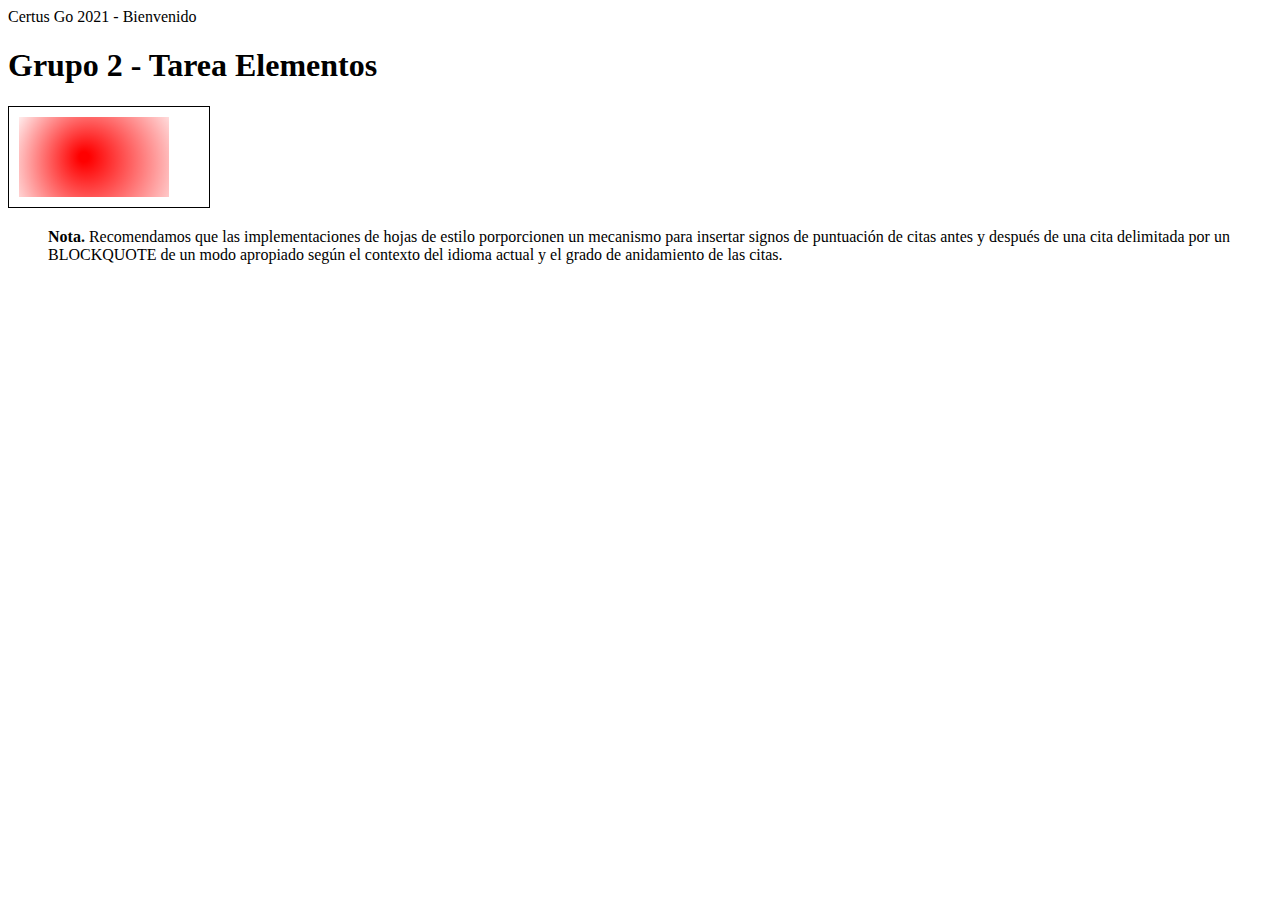
==== index.html @ 0d039963 "v22" ====
<!DOCTYPE html>
<html lang="en">
<head>
    <meta charset="UTF-8">
    <meta http-equiv="X-UA-Compatible" content="IE=edge">
    <meta name="viewport" content="width=device-width, initial-scale=1.0">
    <title>Certus Go</title>
</head>
<body>
    
    Certus Go 2021 - Bienvenido
    
    <h1 style="font: size 60px;">Grupo 2 - Tarea Elementos</h1>
   
    <canvas id="myCanvas" width="200" height="100" style="border:1px solid #000000;">
    </canvas>

    <script>
        var c = document.getElementById("myCanvas");
        var ctx = c.getContext("2d");
        
        // Create gradient
        var grd = ctx.createRadialGradient(75, 50, 5, 90, 60, 100);
        grd.addColorStop(0, "red");
        grd.addColorStop(1, "white");
        
        // Fill with gradient
        ctx.fillStyle = grd;
        ctx.fillRect(10, 10, 150, 80);
        </script>
<blockquote cite='http://html.conclase.net/w3c/html401...def-BLOCKQUOTE'>
    <p>
      <strong>Nota.</strong> Recomendamos que las implementaciones de hojas
      de estilo porporcionen un mecanismo para insertar signos de puntuación de citas
      antes y después de una cita delimitada por un BLOCKQUOTE de un modo apropiado según
      el contexto del idioma actual y el grado de anidamiento de las citas.
    </p>
  </blockquote>
  
</body>
</html>
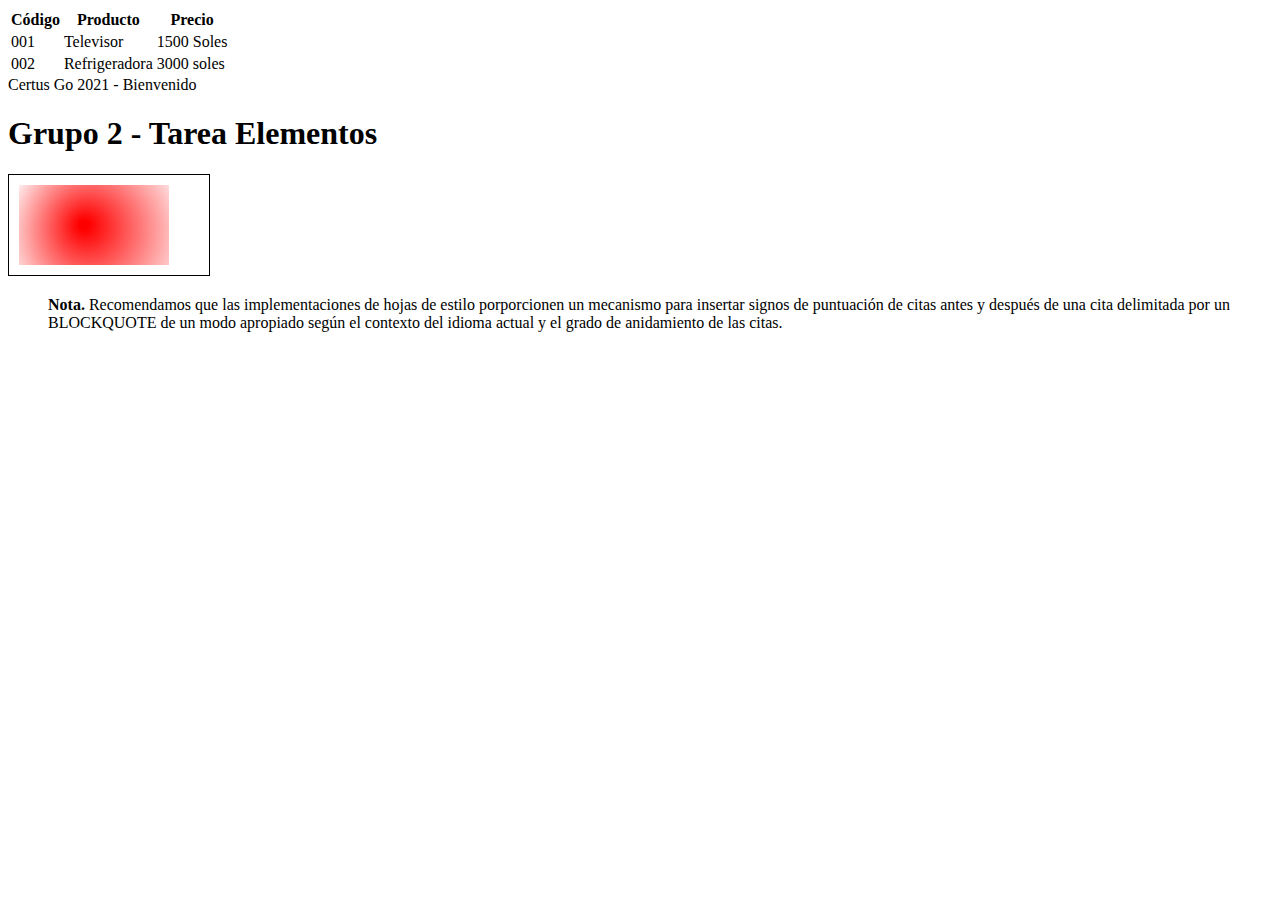
==== commit 3c5c2dde: "v26" ====
--- a/index.html
+++ b/index.html
@@ -7,7 +7,24 @@
     <title>Certus Go</title>
 </head>
 <body>
-    
+    <table>
+      <tr>
+        <th>Código</th>
+        <th>Producto</th>
+        <th>Precio</th>
+      </tr>
+      <tr>
+        <td>001</td>
+        <td>Televisor</td>
+        <td>1500 Soles</td>
+      </tr>
+      <tr>
+        <td>002</td>
+        <td>Refrigeradora</td>
+        <td>3000 soles</td>
+      </tr>
+    </table>
+
     Certus Go 2021 - Bienvenido
     
     <h1 style="font: size 60px;">Grupo 2 - Tarea Elementos</h1>
@@ -28,7 +45,7 @@
         ctx.fillStyle = grd;
         ctx.fillRect(10, 10, 150, 80);
         </script>
-<blockquote cite='http://html.conclase.net/w3c/html401...def-BLOCKQUOTE'>
+<blockquote>
     <p>
       <strong>Nota.</strong> Recomendamos que las implementaciones de hojas
       de estilo porporcionen un mecanismo para insertar signos de puntuación de citas
@@ -36,6 +53,6 @@
       el contexto del idioma actual y el grado de anidamiento de las citas.
     </p>
   </blockquote>
-  
+
 </body>
 </html>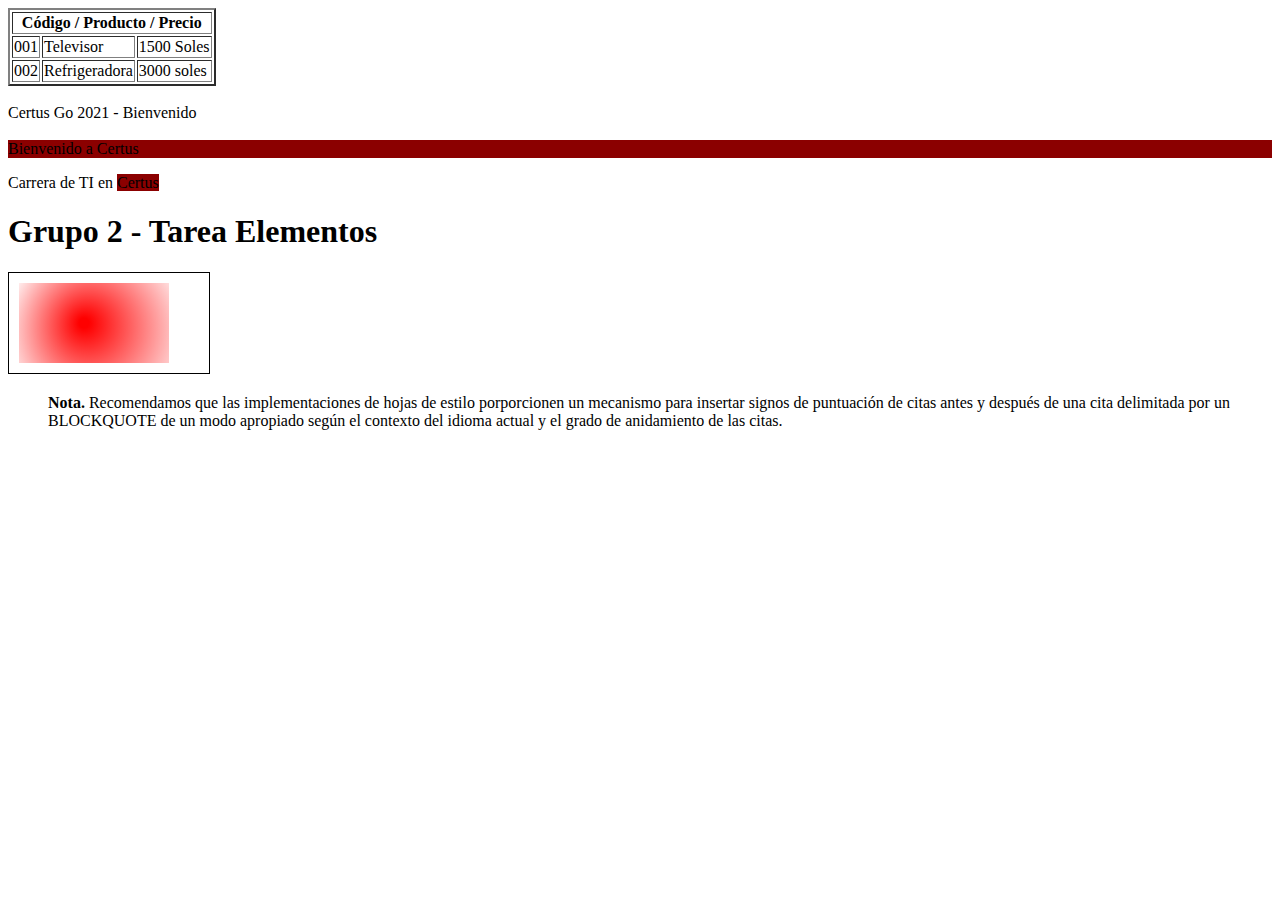
==== commit b0f4ef28: "v26" ====
--- a/index.html
+++ b/index.html
@@ -7,11 +7,11 @@
     <title>Certus Go</title>
 </head>
 <body>
-    <table>
+    <table border="2">
       <tr>
-        <th>Código</th>
-        <th>Producto</th>
-        <th>Precio</th>
+        <th colspan="3">Código / Producto / Precio</th>
+        <!--<th>Producto</th>-->
+        <!--<th>Precio</th>-->
       </tr>
       <tr>
         <td>001</td>
@@ -24,8 +24,12 @@
         <td>3000 soles</td>
       </tr>
     </table>
-
+<br>
     Certus Go 2021 - Bienvenido
+<br>
+<br>
+<div style="background-color: darkred;">Bienvenido a Certus</div>
+<p>Carrera de TI en <span style="background-color: darkred;">Certus</span></p>
     
     <h1 style="font: size 60px;">Grupo 2 - Tarea Elementos</h1>
    
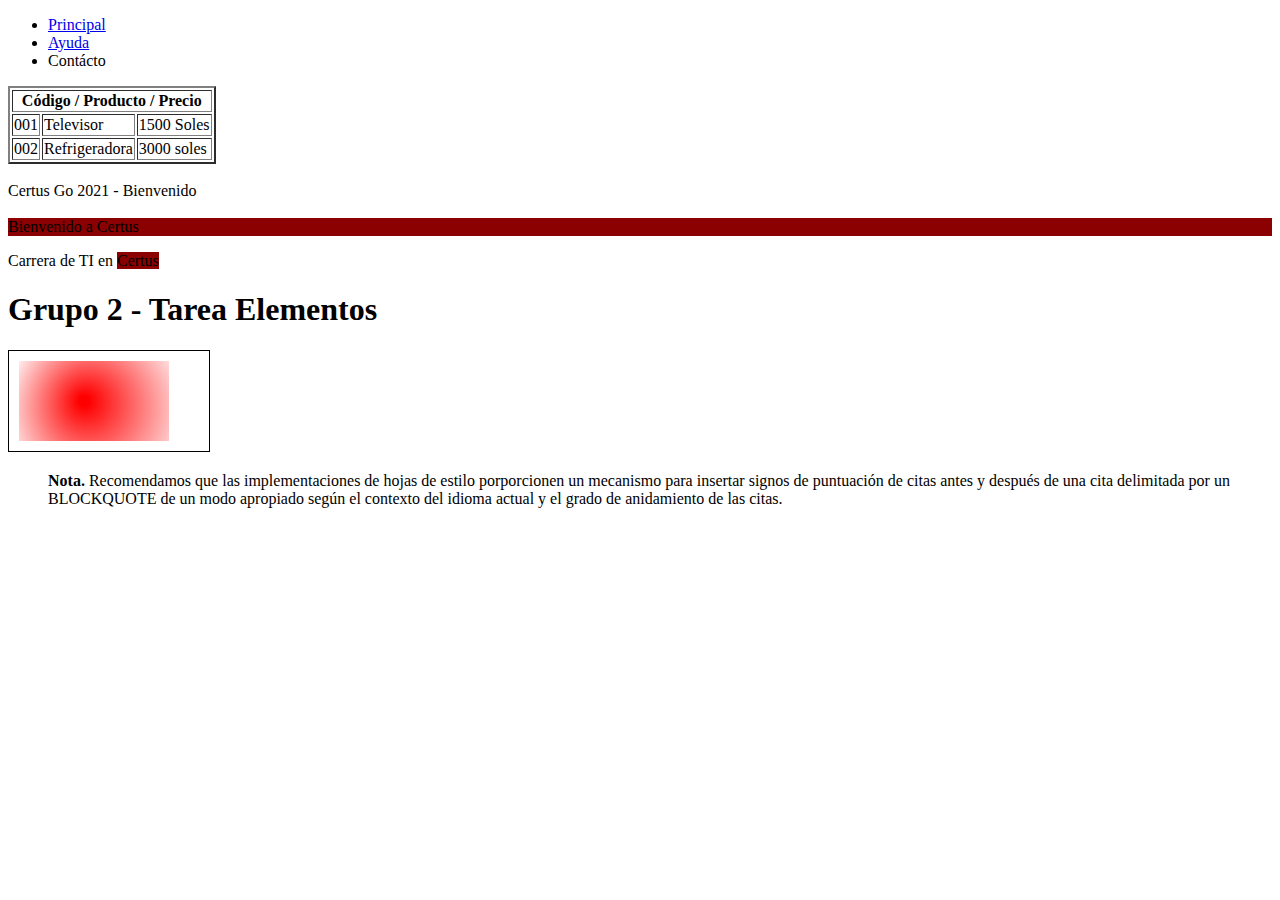
==== commit 5481d807: "v5" ====
--- a/index.html
+++ b/index.html
@@ -7,6 +7,16 @@
     <title>Certus Go</title>
 </head>
 <body>
+  <header>
+    <nav>
+       <ul id="Menú">
+         <li><a href="https://campusdigital.certus.edu.pe/login/index.php">Principal</a></li>
+         <li><a href="x">Ayuda</a></li>
+         <li>Contácto</li>
+       </ul>
+    </nav>
+ </header>
+
     <table border="2">
       <tr>
         <th colspan="3">Código / Producto / Precio</th>
@@ -37,18 +47,18 @@
     </canvas>
 
     <script>
-        var c = document.getElementById("myCanvas");
-        var ctx = c.getContext("2d");
-        
-        // Create gradient
-        var grd = ctx.createRadialGradient(75, 50, 5, 90, 60, 100);
-        grd.addColorStop(0, "red");
-        grd.addColorStop(1, "white");
-        
-        // Fill with gradient
-        ctx.fillStyle = grd;
-        ctx.fillRect(10, 10, 150, 80);
-        </script>
+      var c = document.getElementById("myCanvas");
+      var ctx = c.getContext("2d");
+      
+      // Create gradient
+      var grd = ctx.createRadialGradient(75, 50, 5, 90, 60, 100);
+      grd.addColorStop(0, "red");
+      grd.addColorStop(1, "white");
+      
+      // Fill with gradient
+      ctx.fillStyle = grd;
+      ctx.fillRect(10, 10, 150, 80);
+      </script>
 <blockquote>
     <p>
       <strong>Nota.</strong> Recomendamos que las implementaciones de hojas
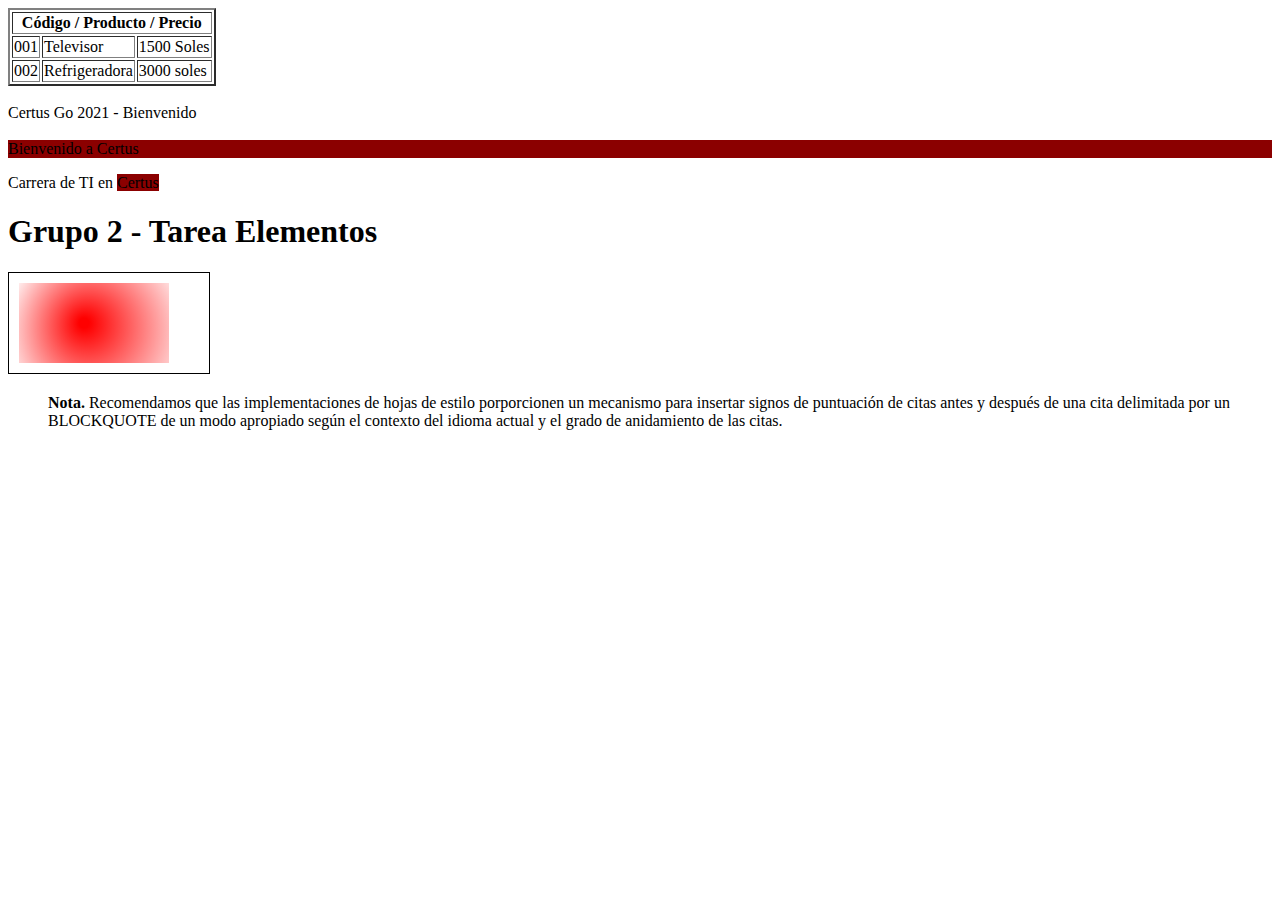
==== commit 07f5ecde: "v9" ====
--- a/index.html
+++ b/index.html
@@ -7,16 +7,6 @@
     <title>Certus Go</title>
 </head>
 <body>
-  <header>
-    <nav>
-       <ul id="Menú">
-         <li><a href="https://campusdigital.certus.edu.pe/login/index.php">Principal</a></li>
-         <li><a href="x">Ayuda</a></li>
-         <li>Contácto</li>
-       </ul>
-    </nav>
- </header>
-
     <table border="2">
       <tr>
         <th colspan="3">Código / Producto / Precio</th>
